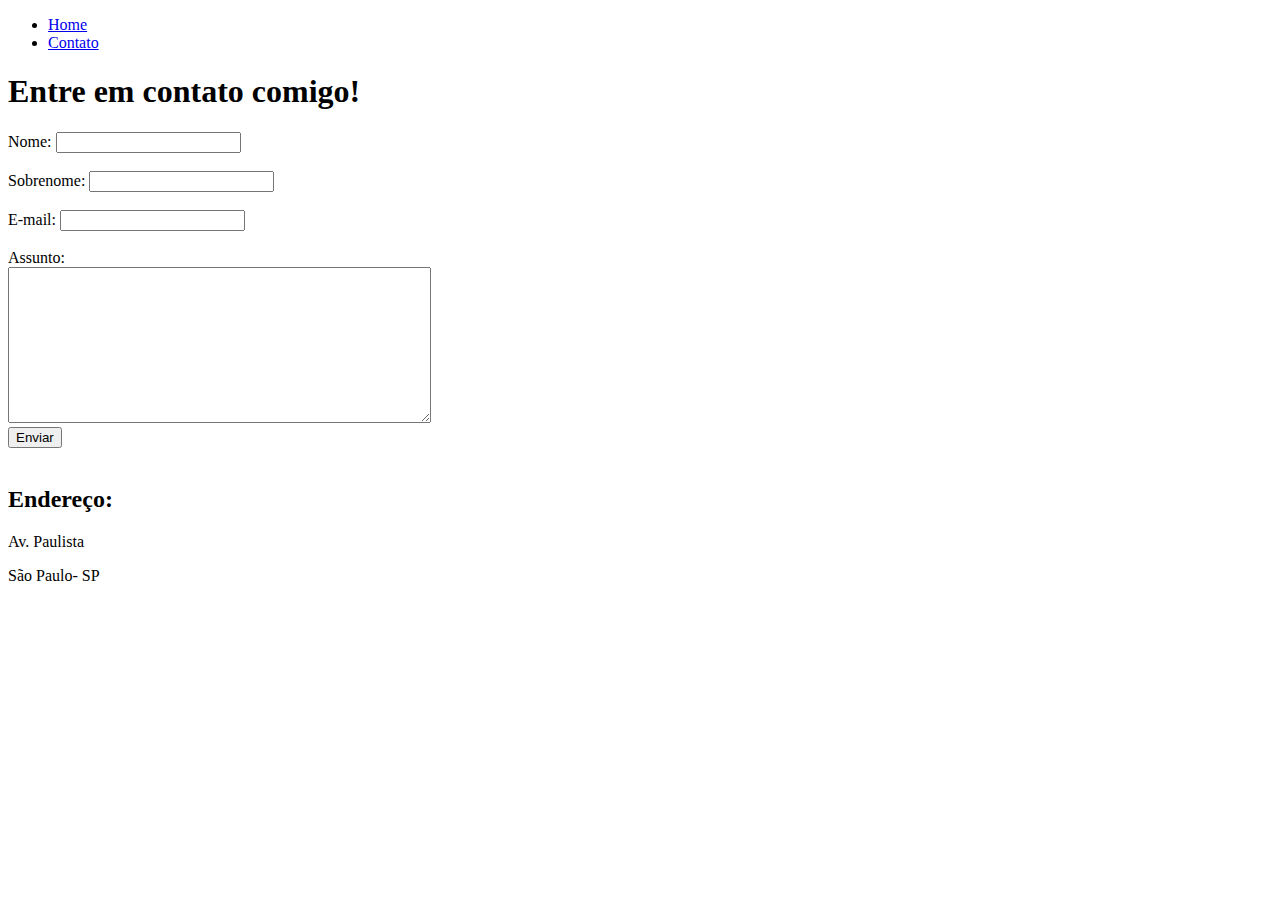
==== contato.html @ 4367c182 "21-10-2020" ====
<!DOCTYPE html>
<html lang="en">
<head>
    <meta charset="UTF-8">
    <meta name="viewport" content="width=device-width, initial-scale=1.0">
    <title>Contato</title>
</head>

<body> 

    <ul> 
        <li>
            <a href="index.html">Home</A>
              </li>
        <li>
        <A href="contato.html">Contato</A>
        </li> 
    </ul>

<h1>Entre em contato comigo!</h1>


<form>

 <label for="nome">Nome:</label> 
 <input type="text"id="nome">
 <br>
 <br>

 <label for="sobrenome">Sobrenome:</label> 
 <input type="text"id="sobrenome">
 <br>
 <br>

 <label for="email">E-mail:</label>
 <input type="email" id="email">
 <br>
 <br>

 <label for="assunto">Assunto:</label>  <br>
<textarea name="assunto" id="assunto" cols="50" rows="10"></textarea>
<br>
<button>Enviar</button>
</form>
<br>
<h2>Endereço:</h2>
<p>Av. Paulista</p>
<p>São Paulo- SP </p>

<iframe src="https://www.google.com/maps/embed?pb=!1m18!1m12!1m3!1d3657.0757942374894!2d-46.6534178853839!3d-23.5657211676376!2m3!1f0!2f0!3f0!3m2!1i1024!2i768!4f13.1!3m3!1m2!1s0x94ce59c8da0aa315%3A0xd59f9431f2c9776a!2sAv.%20Paulista%20-%20Bela%20Vista%2C%20S%C3%A3o%20Paulo%20-%20SP!5e0!3m2!1spt-BR!2sbr!4v1603293074895!5m2!1spt-BR!2sbr" 
width="300" 
height="250" 
frameborder="0" 
style="border:0;" 
allowfullscreen="" 
aria-hidden="false" 
tabindex="0"></iframe>

</body>
</html>
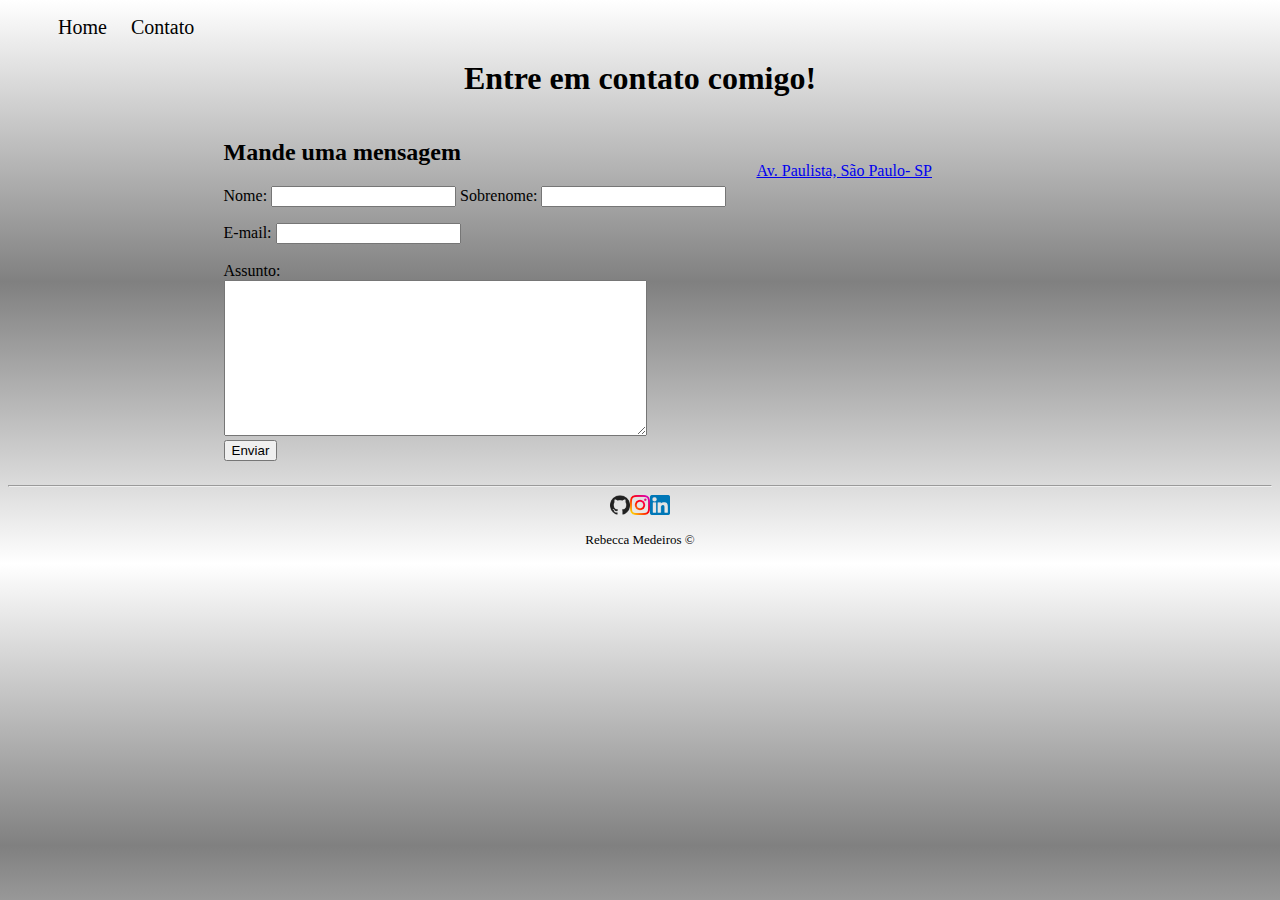
==== commit 8b407207: "22-10-2020" ====
--- a/contato.html
+++ b/contato.html
@@ -4,11 +4,12 @@
     <meta charset="UTF-8">
     <meta name="viewport" content="width=device-width, initial-scale=1.0">
     <title>Contato</title>
+    <link rel="stylesheet" href="assets/css/style.css">
 </head>
 
 <body> 
 
-    <ul> 
+    <ul id="menu"> 
         <li>
             <a href="index.html">Home</A>
               </li>
@@ -17,35 +18,46 @@
         </li> 
     </ul>
 
-<h1>Entre em contato comigo!</h1>
+<h1 class="center">Entre em contato comigo!</h1>
 
+<div class="container">
 
-<form>
+    <div>
 
- <label for="nome">Nome:</label> 
- <input type="text"id="nome">
- <br>
- <br>
+        <form>
+            <h2>Mande uma mensagem</h2>
+            <label for="nome">Nome:</label> 
+            <input type="text"id="nome">
+            
+           
+            <label for="sobrenome">Sobrenome:</label> 
+            <input type="text"id="sobrenome">
+            <p>
+           
+            <label for="email">E-mail:</label>
+            <input type="email" id="email">
+            <br>
+            <br>
+           
+            <label for="assunto">Assunto:</label>  <br>
+           <textarea name="assunto" id="assunto" cols="50" rows="10"></textarea>
+           <br>
+          
+               
+            <button>Enviar</button>          
+          
+           
+           </form>
 
- <label for="sobrenome">Sobrenome:</label> 
- <input type="text"id="sobrenome">
- <br>
- <br>
+    </div>
 
- <label for="email">E-mail:</label>
- <input type="email" id="email">
- <br>
- <br>
+    <div class="ml-50" >
+        
+<p>
+ 
+<a href="https://www.google.com/maps/place/Av.+Paulista,+S%C3%A3o+Paulo+-+SP/@-23.5613462,-46.6586759,17z/data=!3m1!4b1!4m5!3m4!1s0x94ce59c8da0aa315:0xd59f9431f2c9776a!8m2!3d-23.5613462!4d-46.6564872">Av. Paulista, São Paulo- SP</a>
 
- <label for="assunto">Assunto:</label>  <br>
-<textarea name="assunto" id="assunto" cols="50" rows="10"></textarea>
-<br>
-<button>Enviar</button>
-</form>
-<br>
-<h2>Endereço:</h2>
-<p>Av. Paulista</p>
-<p>São Paulo- SP </p>
+</p>
 
 <iframe src="https://www.google.com/maps/embed?pb=!1m18!1m12!1m3!1d3657.0757942374894!2d-46.6534178853839!3d-23.5657211676376!2m3!1f0!2f0!3f0!3m2!1i1024!2i768!4f13.1!3m3!1m2!1s0x94ce59c8da0aa315%3A0xd59f9431f2c9776a!2sAv.%20Paulista%20-%20Bela%20Vista%2C%20S%C3%A3o%20Paulo%20-%20SP!5e0!3m2!1spt-BR!2sbr!4v1603293074895!5m2!1spt-BR!2sbr" 
 width="300" 
@@ -56,5 +68,39 @@
 aria-hidden="false" 
 tabindex="0"></iframe>
 
+   
+    </div>
+
+</div>
+
+<hr>
+<footer>
+
+<div class="container">
+    <a href="https://github.com/devbecc"> 
+       <img  class="tm-social" src="assets/img/github.png" alt="logo do facebook">
+
+   </a>
+
+<a href="https://www.instagram.com/?hl=pt-br">
+<img  class="tm-social" src="assets/img/instagram.png"alt="logo do instagram">
+</a> 
+
+<a href="https://www.linkedin.com/feed/">
+<img  class="tm-social"src="assets/img/linkedin.png" alt="logo do linkedin">
+
+</a>
+
+</div>
+<center> <p  class="cor_copy">
+
+   Rebecca Medeiros &copy
+
+</center>
+ </p>
+  </footer>
+
+ 
+
 </body>
 </html>--- a/assets/css/style.css
+++ b/assets/css/style.css
@@ -0,0 +1,119 @@
+/* Estilos da página index.html*/
+.center {
+
+    text-align: center;
+
+}
+
+.justify{
+
+    text-align-last: left;
+
+
+}
+
+
+.container {
+  
+display: flex; 
+flex-flow: row;
+justify-content: center;
+align-items: center ;
+
+
+}
+
+#menu li {
+
+    display: inline;
+    padding: 10px ;
+    
+  
+}
+
+#menu li a{
+    text-decoration: none;
+    color: black;
+    font-size: 10px;
+    
+}
+
+#menu li a:hover{
+color: gray;
+
+}
+
+.p-30 {
+
+    padding: 30px;
+
+}
+
+.br-50{
+
+    border-radius: 50%  ;
+
+}
+
+
+.wh-300{
+
+width: 200px;
+height: 200px;
+
+}
+
+.tm-social{
+
+width: 20px;
+height: 20px;
+
+}
+
+.mb-50{
+
+margin-bottom: 50px;
+}
+
+
+/* Estilos da página contato.html*/
+
+.ml-50 {
+
+margin-left: 30px;
+
+
+}
+
+.cor_copy {
+
+    text-decoration: none;
+    color: black;
+    font-size: 13px;
+
+}
+
+
+.cor_copy2 {
+
+    text-decoration: none;
+    color: rgba(255, 255, 255, 0.445);
+    font-size: 13px;
+
+}
+
+body{
+
+    background-image: linear-gradient(white ,gray ,white);
+}
+
+
+ #menu li a{
+    text-decoration: none;
+    color: black;
+    font-size: 20px;
+    
+
+}
+
+
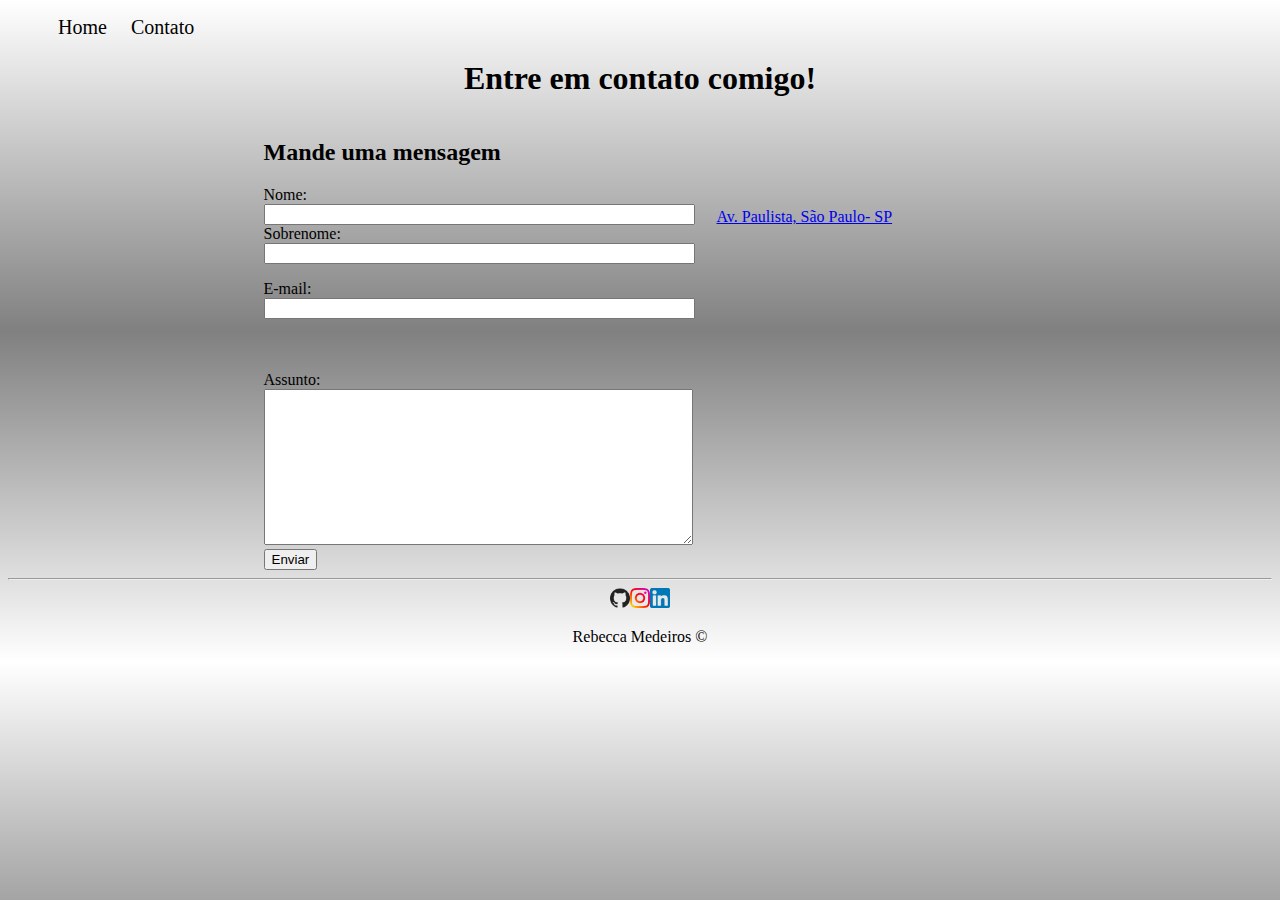
==== commit a0ff7f05: "23-10-2020" ====
--- a/contato.html
+++ b/contato.html
@@ -27,24 +27,28 @@
         <form>
             <h2>Mande uma mensagem</h2>
             <label for="nome">Nome:</label> 
-            <input type="text"id="nome">
-            
+            <input type="text" id="nome" onkeyup='validaNome()'>
+
+            <div id="txtNome"></div>
            
             <label for="sobrenome">Sobrenome:</label> 
             <input type="text"id="sobrenome">
             <p>
            
             <label for="email">E-mail:</label>
-            <input type="email" id="email">
+            <input type="email" id="email" onkeyup='validaEmail()'> 
+            <div id="txtEmail"></div>
+
             <br>
             <br>
            
             <label for="assunto">Assunto:</label>  <br>
-           <textarea name="assunto" id="assunto" cols="50" rows="10"></textarea>
-           <br>
+           <textarea name="assunto" id="assunto" cols="50" rows="10" onkeyup='validaAssunto()'></textarea>
+           <div id="txtAssunto"></div>
+           
           
                
-            <button>Enviar</button>          
+            <button onclick="enviar()">Enviar</button>          
           
            
            </form>
@@ -66,7 +70,11 @@
 style="border:0;" 
 allowfullscreen="" 
 aria-hidden="false" 
-tabindex="0"></iframe>
+tabindex="0"
+onmousemove="mapaZoom()"
+onmouseout="mapaNormal()"
+id='mapa'>
+</iframe>
 
    
     </div>
@@ -92,15 +100,19 @@
 </a>
 
 </div>
-<center> <p  class="cor_copy">
+<div class="center"> <p  class="cor_copy">
 
    Rebecca Medeiros &copy
 
-</center>
+</div>
  </p>
   </footer>
 
  
+<script src="assets/js/script.js">
 
+
+
+</script>
 </body>
 </html>--- a/assets/css/style.css
+++ b/assets/css/style.css
@@ -82,21 +82,20 @@
 
 margin-left: 30px;
 
-
 }
 
 .cor_copy {
 
-    text-decoration: none;
+    text-decoration: Courier New;
     color: black;
-    font-size: 13px;
+    font-size: 15   px;
 
 }
 
 
 .cor_copy2 {
 
-    text-decoration: none;
+    text-decoration: Courier New;
     color: rgba(255, 255, 255, 0.445);
     font-size: 13px;
 
